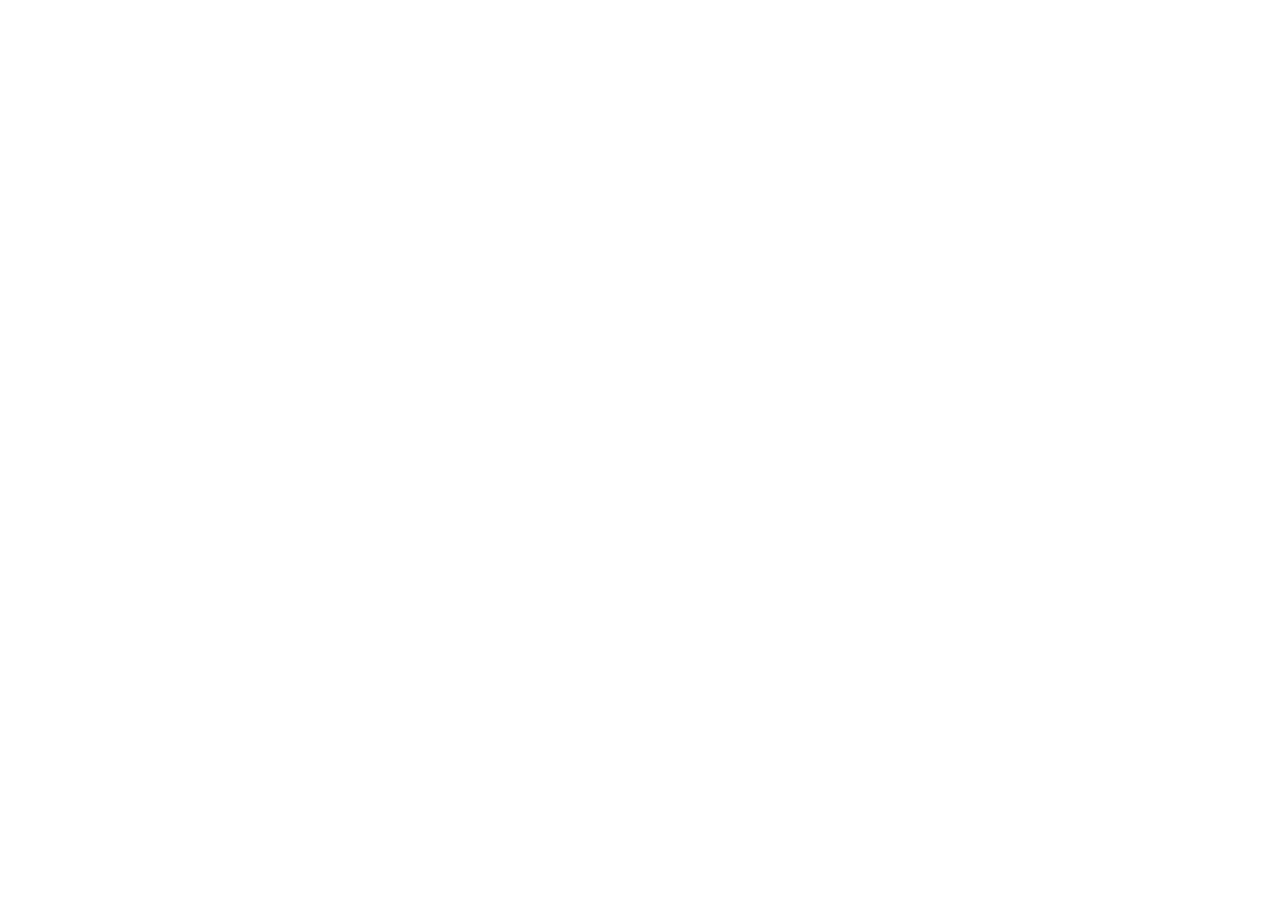
==== index.html @ ac74c702 "Add files via upload" ====
<!doctype html>
<html class="scroll-smooth" lang="id">
  <head>
    <meta charset="UTF-8" />
    <meta name="viewport" content="width=device-width, initial-scale=1.0" />
    <title>Percetakan Salmon Grafika Utama - Offset & Digital Printing Presisi Jakarta</title>
    <meta name="description" content="Layanan Percetakan Offset & Digital Presisi di Jakarta Pusat, spesialis formulir NCR, undangan eksklusif, continuous form, brosur, dan kemasan." />
    <meta property="og:title" content="Percetakan Salmon Grafika Utama - Offset & Digital Printing Presisi Jakarta" />
    <meta property="og:description" content="Layanan Percetakan Offset & Digital Presisi di Jakarta Pusat, spesialis formulir NCR, undangan eksklusif, continuous form, brosur, dan kemasan." />
    <meta property="og:type" content="website" />
    <meta name="twitter:card" content="summary_large_image" />
    <link rel="icon" type="image/svg+xml" href="/favicon.svg" />
    <link rel="preconnect" href="https://fonts.googleapis.com" />
    <link rel="preconnect" href="https://fonts.gstatic.com" crossorigin />
    <link href="https://fonts.googleapis.com/css2?family=Material+Symbols+Outlined:wght,FILL@100..700,0..1&display=swap" rel="stylesheet" />
    <link href="https://fonts.googleapis.com/css2?family=Inter:wght@100..900&family=Plus+Jakarta+Sans:wght@100..900&display=swap" rel="stylesheet" />
  </head>
  <body class="bg-[#faf8ff] text-[#131b2e] antialiased">
    <div id="root"></div>
    <script type="module" src="/src/main.tsx"></script>
  </body>
</html>
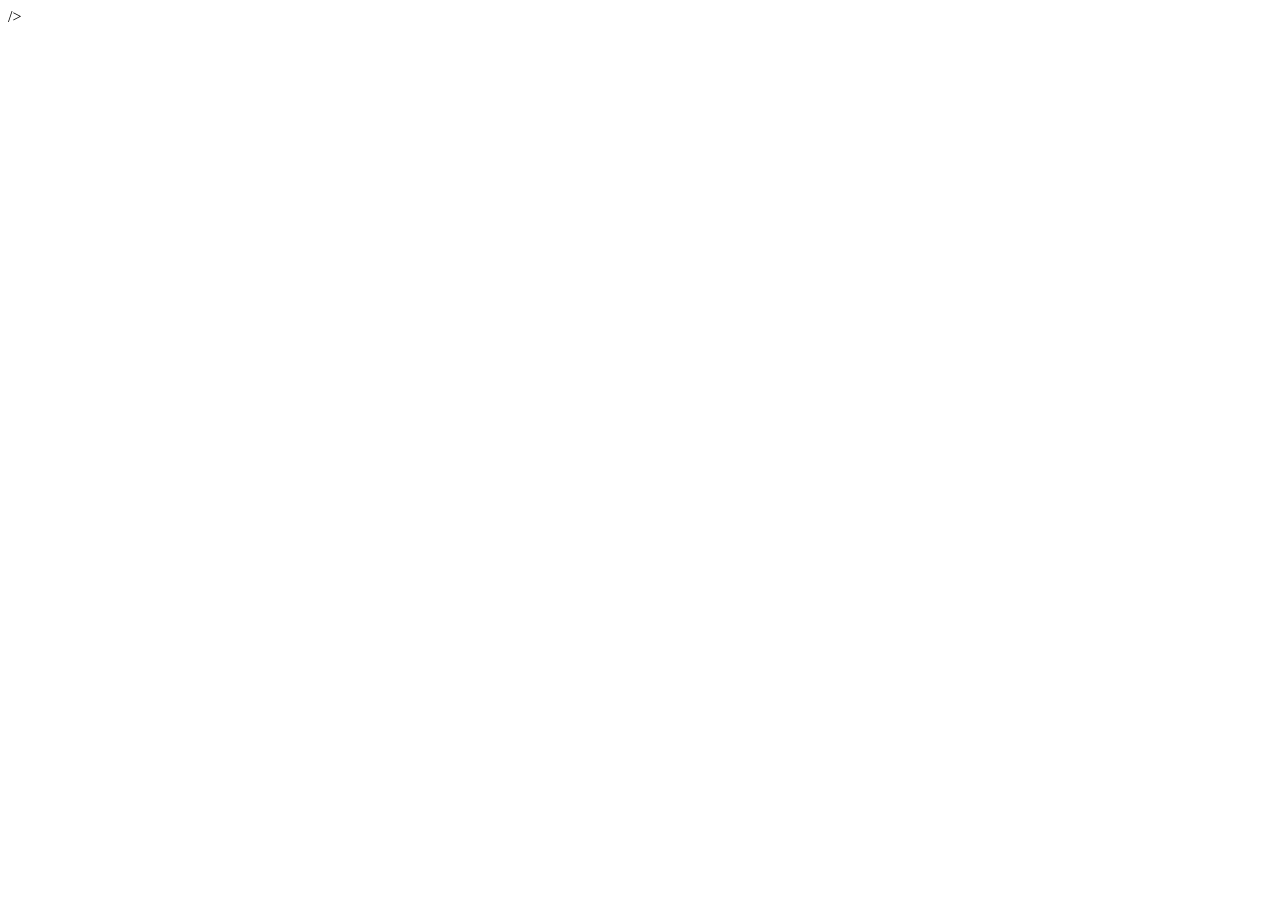
==== commit 45f99517: "final fix tag verifikasi google" ====
--- a/index.html
+++ b/index.html
@@ -4,6 +4,7 @@
     <meta charset="UTF-8" />
     <meta name="viewport" content="width=device-width, initial-scale=1.0" />
     <title>Percetakan Salmon Grafika Utama - Offset & Digital Printing Presisi Jakarta</title>
+    <meta name="google-site-verification" content="LbjQPtvLQzY2-FaqHgvYRTCVmPu6b_OjugckdWUbCpQ" /> />
     <meta name="description" content="Layanan Percetakan Offset & Digital Presisi di Jakarta Pusat, spesialis formulir NCR, undangan eksklusif, continuous form, brosur, dan kemasan." />
     <meta property="og:title" content="Percetakan Salmon Grafika Utama - Offset & Digital Printing Presisi Jakarta" />
     <meta property="og:description" content="Layanan Percetakan Offset & Digital Presisi di Jakarta Pusat, spesialis formulir NCR, undangan eksklusif, continuous form, brosur, dan kemasan." />
@@ -19,5 +20,4 @@
     <div id="root"></div>
     <script type="module" src="/src/main.tsx"></script>
   </body>
-</html>
-
+</html>
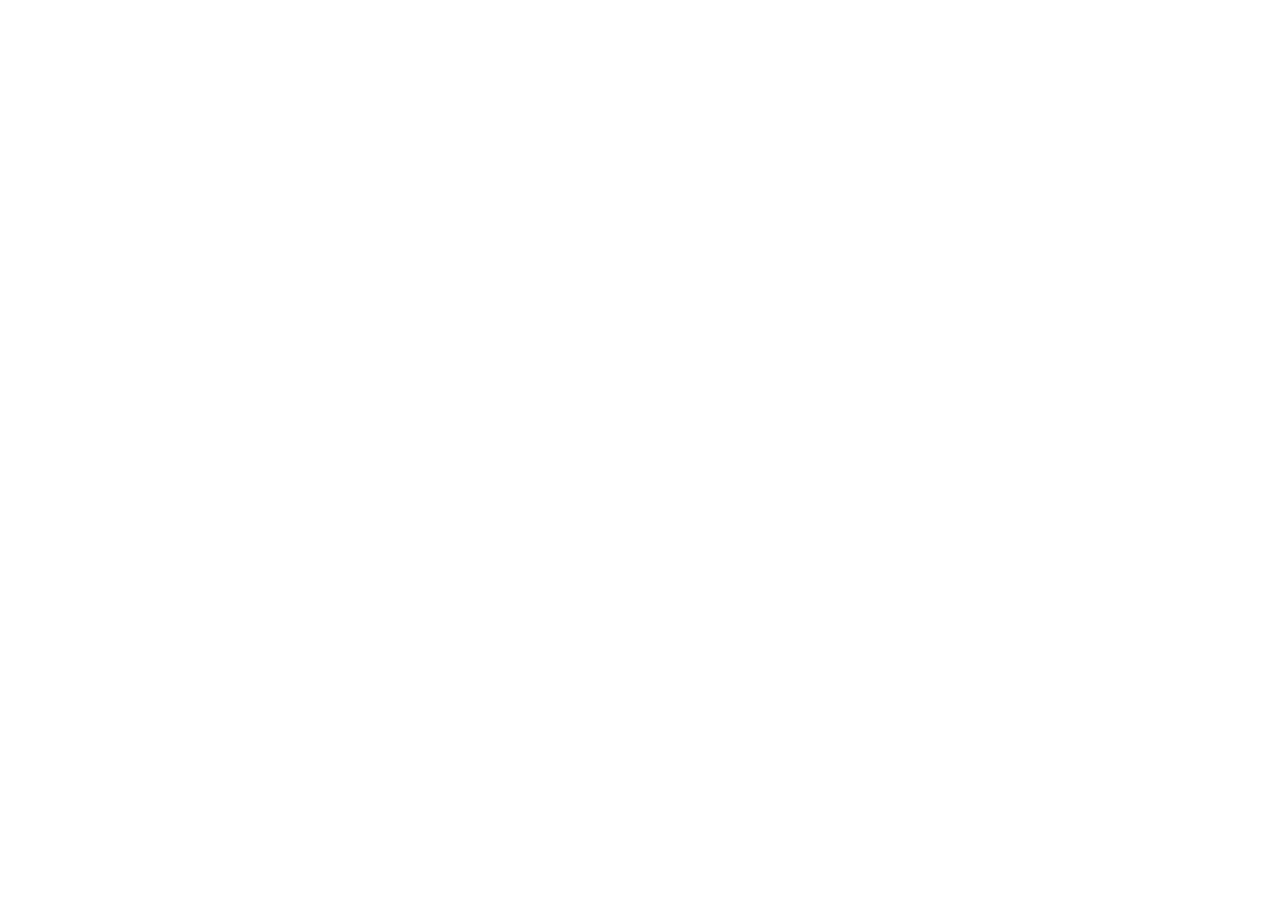
==== commit 15c3b915: "Update section mitra strategis dan perbarui teks header" ====
--- a/index.html
+++ b/index.html
@@ -4,7 +4,6 @@
     <meta charset="UTF-8" />
     <meta name="viewport" content="width=device-width, initial-scale=1.0" />
     <title>Percetakan Salmon Grafika Utama - Offset & Digital Printing Presisi Jakarta</title>
-    <meta name="google-site-verification" content="LbjQPtvLQzY2-FaqHgvYRTCVmPu6b_OjugckdWUbCpQ" /> />
     <meta name="description" content="Layanan Percetakan Offset & Digital Presisi di Jakarta Pusat, spesialis formulir NCR, undangan eksklusif, continuous form, brosur, dan kemasan." />
     <meta property="og:title" content="Percetakan Salmon Grafika Utama - Offset & Digital Printing Presisi Jakarta" />
     <meta property="og:description" content="Layanan Percetakan Offset & Digital Presisi di Jakarta Pusat, spesialis formulir NCR, undangan eksklusif, continuous form, brosur, dan kemasan." />
@@ -20,4 +19,5 @@
     <div id="root"></div>
     <script type="module" src="/src/main.tsx"></script>
   </body>
-</html>+</html>
+
